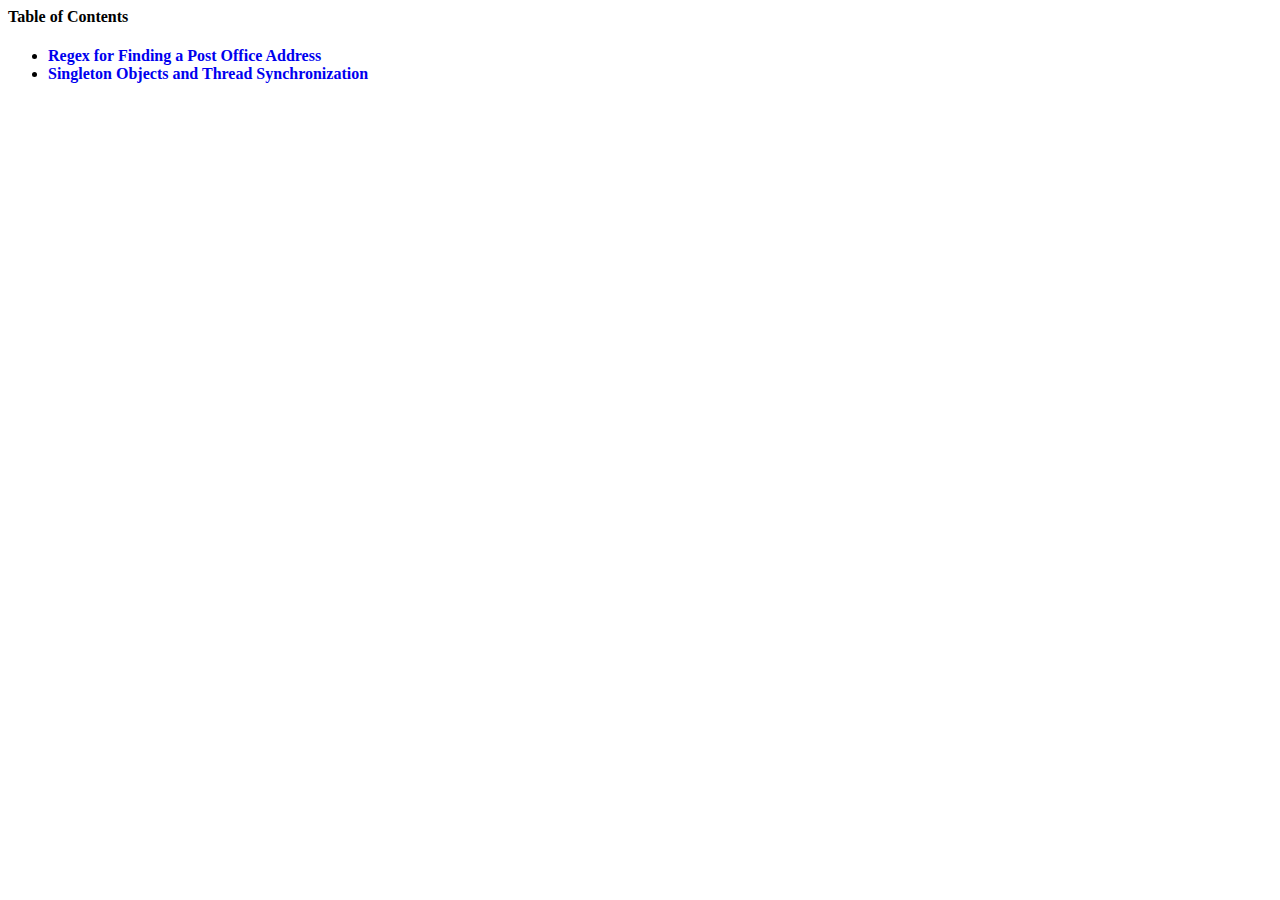
==== index.html @ 514375c7 "Initial commit." ====
<html>
    <head>
        <title>log4bj: Thoughts on Software Engineering Topics</title>

        <link href="https://cdn.jsdelivr.net/npm/bootstrap@5.3.0/dist/css/bootstrap.min.css" rel="stylesheet" integrity="sha384-9ndCyUaIbzAi2FUVXJi0CjmCapSmO7SnpJef0486qhLnuZ2cdeRhO02iuK6FUUVM" crossorigin="anonymous">
        <script src="https://cdn.jsdelivr.net/npm/bootstrap@5.3.0/dist/js/bootstrap.bundle.min.js" integrity="sha384-geWF76RCwLtnZ8qwWowPQNguL3RmwHVBC9FhGdlKrxdiJJigb/j/68SIy3Te4Bkz" crossorigin="anonymous"></script>
        <link href="css/styles.css" rel="stylesheet" />
    </head>
    <body class="container">
        <div class="d-flex justify-content-start mt-3">
            <h4>Table of Contents</h4>
        </div>
        <ul>
            <li><a href="posts/regex-for-finding-a-post-office-address.html">Regex for Finding a Post Office Address</a></li>
            <li><a href="posts/singleton-objects-and-thread-synchronization.html">Singleton Objects and Thread Synchronization</a></li>
        </ul>
    </body>
</html>
---- css/styles.css ----
.gist {
    max-width:768px;
    overflow:auto;
}

.gist .blob-wrapper.data {
    max-height:250px;
    overflow:auto;
}

a {
    text-decoration: none;
    font-weight: bold;
}
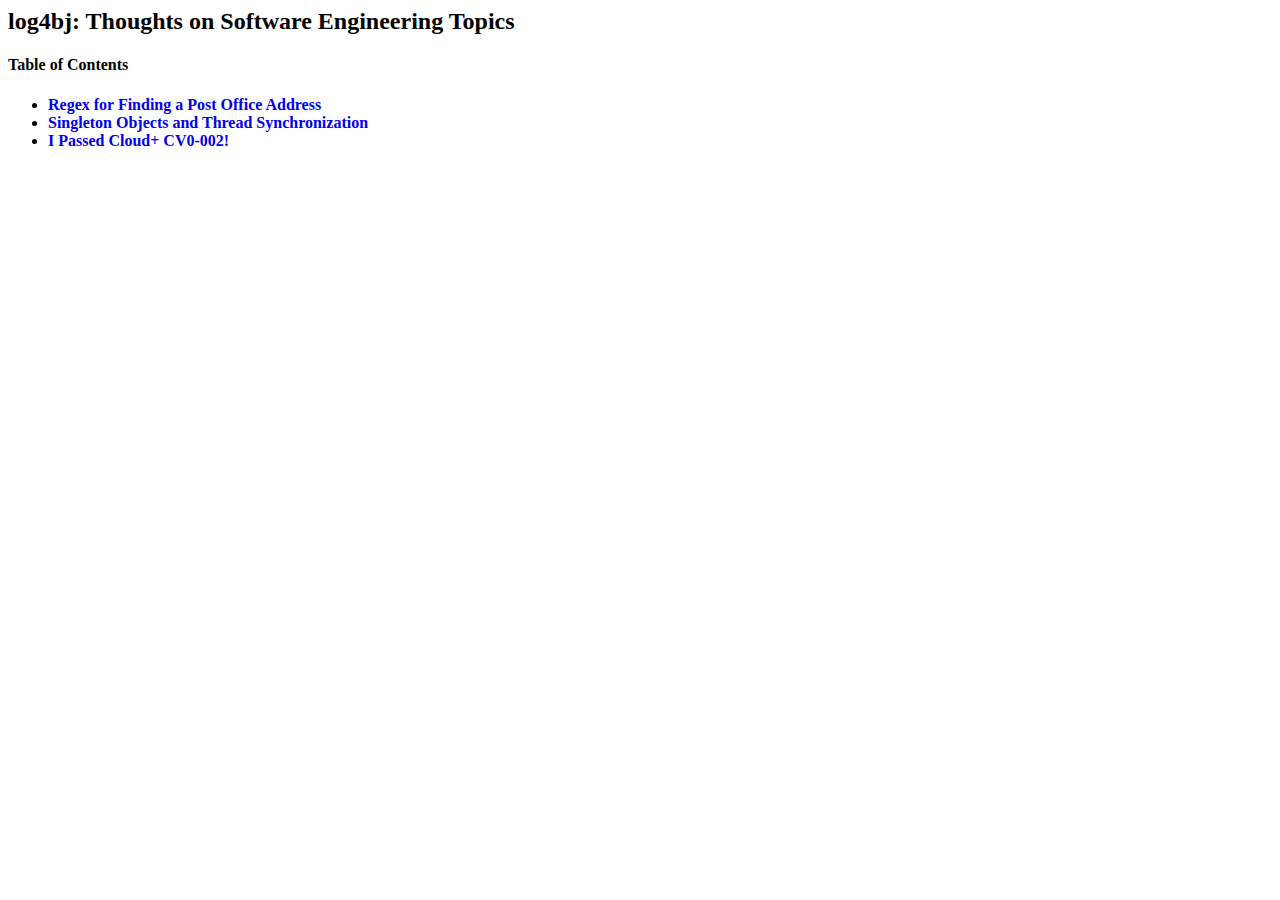
==== commit 61e007a3: "Added another blog post." ====
--- a/index.html
+++ b/index.html
@@ -7,12 +7,16 @@
         <link href="css/styles.css" rel="stylesheet" />
     </head>
     <body class="container">
+        <div class="d-flex justify-content-center mt-3">
+            <h2>log4bj: Thoughts on Software Engineering Topics</h2>
+        </div>
         <div class="d-flex justify-content-start mt-3">
             <h4>Table of Contents</h4>
         </div>
         <ul>
             <li><a href="posts/regex-for-finding-a-post-office-address.html">Regex for Finding a Post Office Address</a></li>
             <li><a href="posts/singleton-objects-and-thread-synchronization.html">Singleton Objects and Thread Synchronization</a></li>
+            <li><a href="posts/i-passed-cloud-plus-cv0-002.html">I Passed Cloud+ CV0-002!</a></li>
         </ul>
     </body>
 </html>
